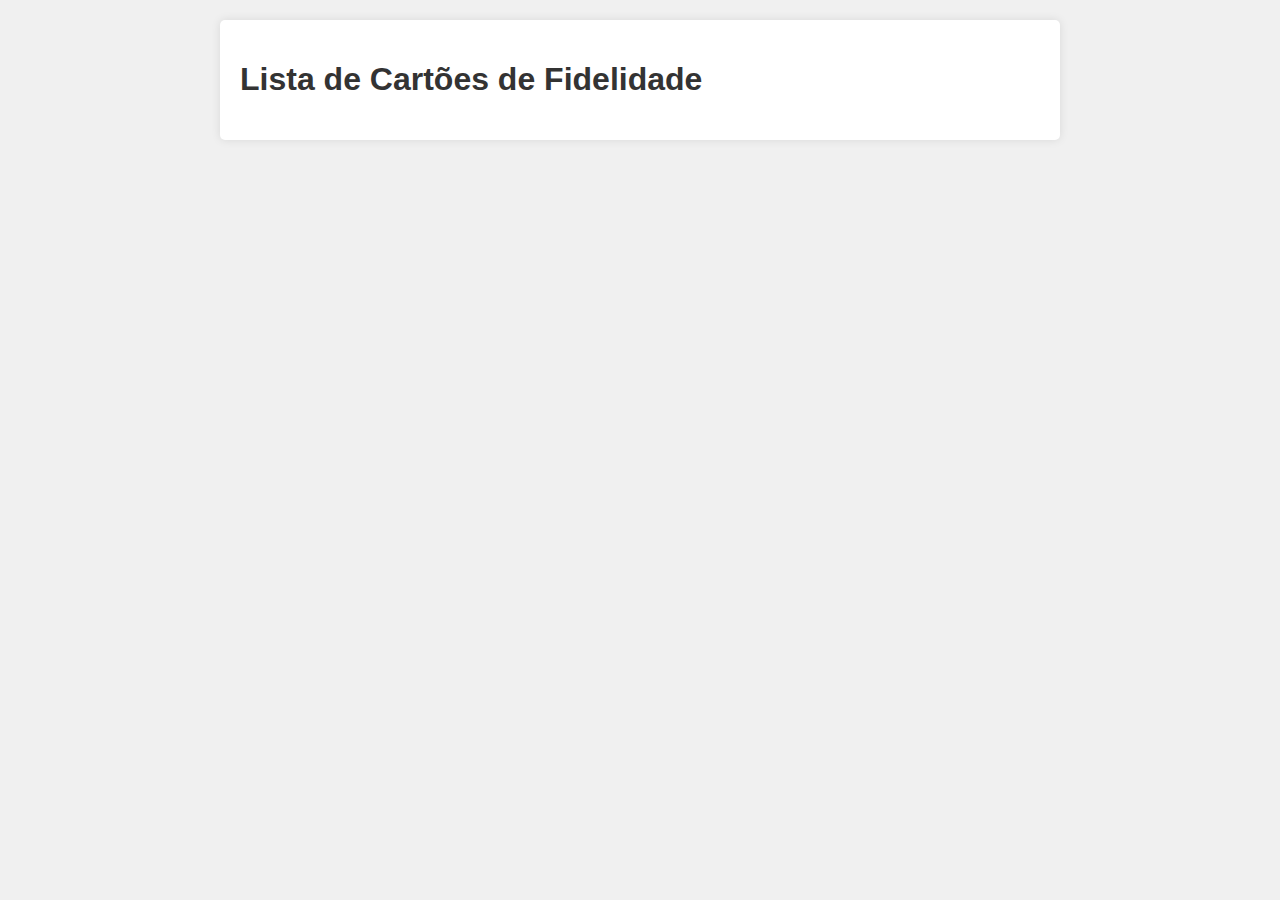
==== adm.html @ 868f2acb "add" ====
<!DOCTYPE html>
<html lang="en">
<head>
    <meta charset="UTF-8">
    <meta name="viewport" content="width=device-width, initial-scale=1.0">
    <title>Lista de Cartões de Fidelidade</title>
    <link rel="stylesheet" href="adm.css">
</head>
<body>
    <div class="container">
        <h1>Lista de Cartões de Fidelidade</h1>
        <ul id="lista-cartoes">
            <!-- Aqui os cartões serão inseridos dinamicamente pelo JavaScript -->
        </ul>
    </div>

    <script src="adm.js"></script>
</body>
</html>
---- adm.css ----
/* Definindo estilos básicos para o corpo do documento */
body {
    font-family: Arial, sans-serif; /* Usando a fonte Arial como padrão */
    background-color: #f0f0f0; /* Cor de fundo suave */
    margin: 0;
    padding: 0;
}

/* Estilos para o contêiner principal */
.container {
    max-width: 800px; /* Largura máxima do contêiner */
    margin: 20px auto; /* Centralizar o contêiner horizontalmente */
    padding: 20px;
    background-color: #fff; /* Fundo branco */
    border-radius: 5px; /* Borda arredondada */
    box-shadow: 0 0 10px rgba(0, 0, 0, 0.1); /* Sombra suave */
}

/* Estilos para cabeçalhos h1 e h2 */
h1, h2 {
    color: #333; /* Cor do texto */
}

/* Estilos para o cartão de fidelidade */
#cartao-fidelidade {
    display: flex; /* Exibir os elementos em linha */
    margin-bottom: 20px; /* Margem inferior para espaçamento */
}

/* Estilos para o elemento de "corte" */
.corte {
    width: 50px;
    height: 50px;
    background-color: #333; /* Cor de fundo para o "corte" */
    margin-right: 5px; /* Margem direita para espaçamento entre os cortes */
}

/* Estilos para o formulário de solicitação de corte */
#solicitar-corte-form {
    display: none; /* Esconder o formulário inicialmente */
}

/* Estilos para o botão de solicitar corte */
#btn-solicitar-corte {
    margin-bottom: 20px; /* Margem inferior para espaçamento */
}

/* Estilos para o "corte" gratuito */
.corte-gratis {
    background-color: #ffcccc; /* Cor de fundo para o "corte" gratuito */
    font-weight: bold; /* Texto em negrito para destacar */
}
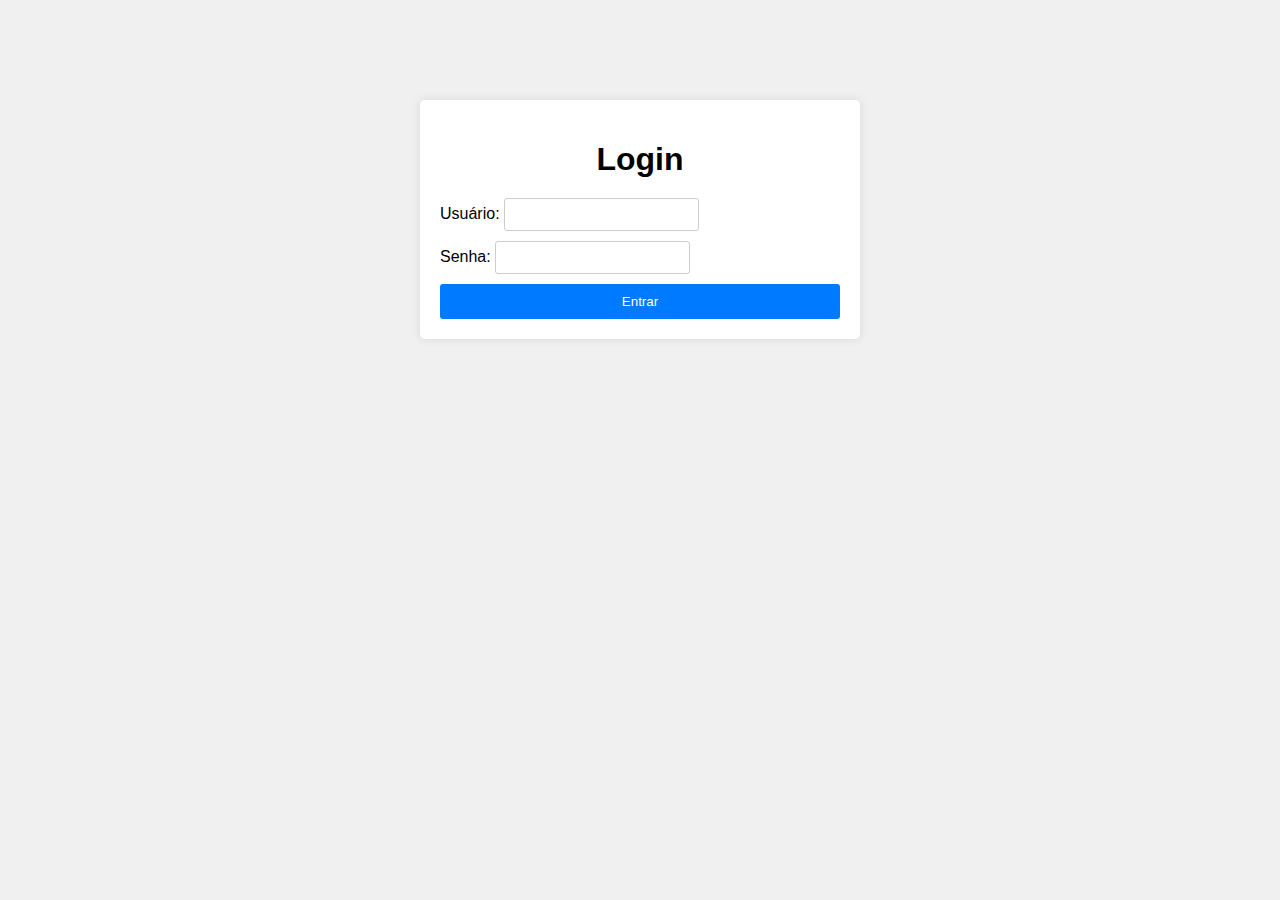
==== commit 179b12b2: "novo" ====
--- a/adm.html
+++ b/adm.html
@@ -15,5 +15,14 @@
     </div>
 
     <script src="adm.js"></script>
+    <script>
+        // Verificar se o usuário está autenticado
+        const usuarioAutenticado = localStorage.getItem('usuarioAutenticado');
+
+        // Se não estiver autenticado, redirecionar para a página de login
+        if (!usuarioAutenticado) {
+            window.location.href = 'login.html';
+        }
+    </script>
 </body>
 </html>
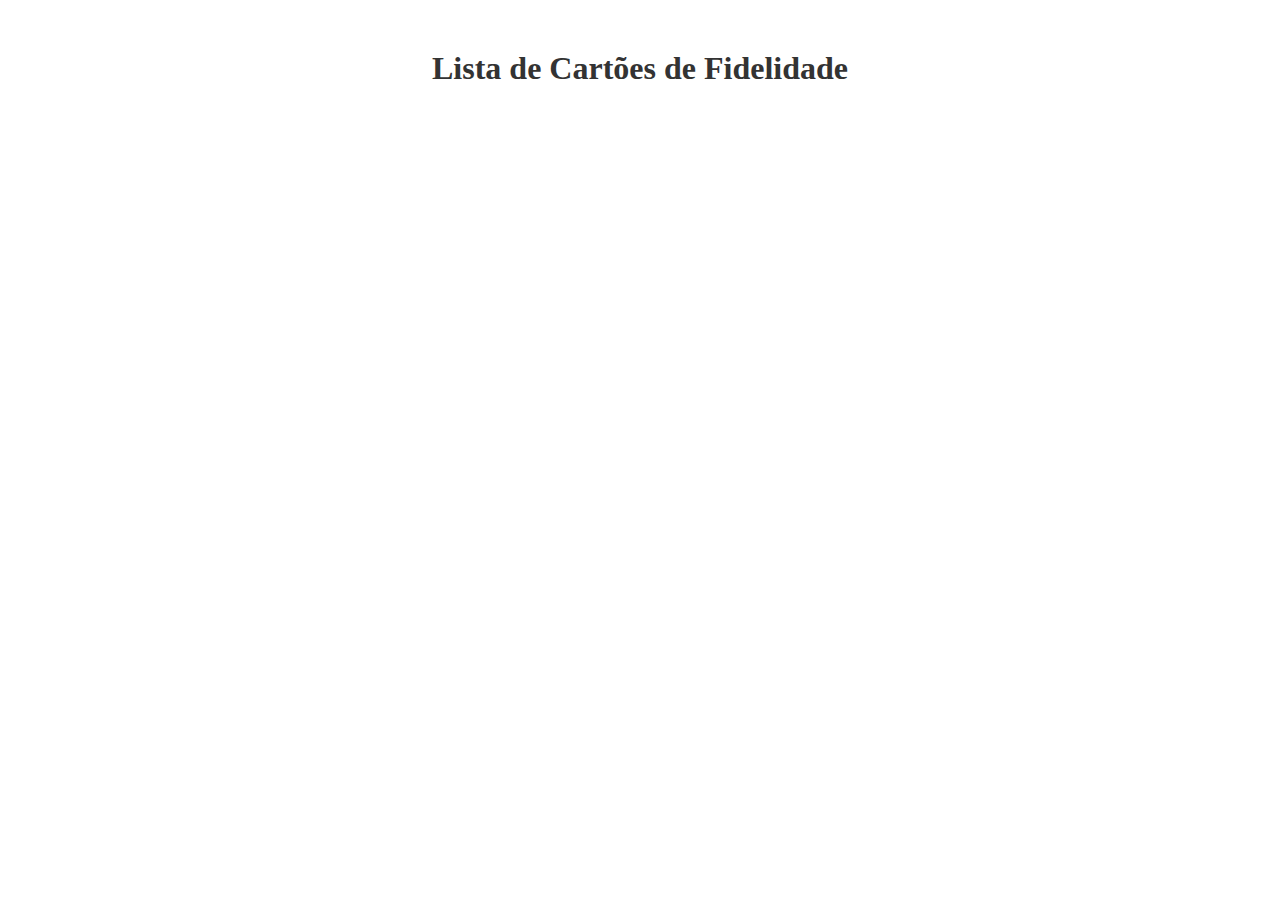
==== commit 0f93635b: "agora ss" ====
--- a/adm.html
+++ b/adm.html
@@ -9,20 +9,11 @@
 <body>
     <div class="container">
         <h1>Lista de Cartões de Fidelidade</h1>
-        <ul id="lista-cartoes">
+        <ul id="lista-cartoes" class="cartoes">
             <!-- Aqui os cartões serão inseridos dinamicamente pelo JavaScript -->
         </ul>
     </div>
 
     <script src="adm.js"></script>
-    <script>
-        // Verificar se o usuário está autenticado
-        const usuarioAutenticado = localStorage.getItem('usuarioAutenticado');
-
-        // Se não estiver autenticado, redirecionar para a página de login
-        if (!usuarioAutenticado) {
-            window.location.href = 'login.html';
-        }
-    </script>
 </body>
 </html>
--- a/adm.css
+++ b/adm.css
@@ -1,52 +1,46 @@
-/* Definindo estilos básicos para o corpo do documento */
-body {
-    font-family: Arial, sans-serif; /* Usando a fonte Arial como padrão */
-    background-color: #f0f0f0; /* Cor de fundo suave */
-    margin: 0;
+.container {
+    max-width: 800px;
+    margin: 50px auto;
+    text-align: center;
+}
+
+h1 {
+    color: #333;
+}
+
+.cartoes {
+    list-style-type: none;
     padding: 0;
 }
 
-/* Estilos para o contêiner principal */
-.container {
-    max-width: 800px; /* Largura máxima do contêiner */
-    margin: 20px auto; /* Centralizar o contêiner horizontalmente */
+.cartao {
+    display: inline-block;
+    width: 150px;
+    height: 200px;
+    background-color: #f0f0f0;
+    border-radius: 10px;
+    margin: 10px;
     padding: 20px;
-    background-color: #fff; /* Fundo branco */
-    border-radius: 5px; /* Borda arredondada */
-    box-shadow: 0 0 10px rgba(0, 0, 0, 0.1); /* Sombra suave */
+    box-shadow: 0 0 10px rgba(0, 0, 0, 0.1);
 }
 
-/* Estilos para cabeçalhos h1 e h2 */
-h1, h2 {
-    color: #333; /* Cor do texto */
+.acertos {
+    margin-top: 20px;
 }
 
-/* Estilos para o cartão de fidelidade */
-#cartao-fidelidade {
-    display: flex; /* Exibir os elementos em linha */
-    margin-bottom: 20px; /* Margem inferior para espaçamento */
+.acerto {
+    display: inline-block;
+    width: 30px;
+    height: 30px;
+    background-color: #0e140e;
+    border-radius: 50%;
+    margin: 5px;
+    font-size: 20px;
+    color: #fff;
+    line-height: 30px;
+    cursor: pointer; /* Adicionado cursor pointer para indicar que é clicável */
 }
 
-/* Estilos para o elemento de "corte" */
-.corte {
-    width: 50px;
-    height: 50px;
-    background-color: #333; /* Cor de fundo para o "corte" */
-    margin-right: 5px; /* Margem direita para espaçamento entre os cortes */
+.acerto.preenchido {
+    background-color: #2e7d32; /* Cor alterada para indicar que o acerto foi marcado */
 }
-
-/* Estilos para o formulário de solicitação de corte */
-#solicitar-corte-form {
-    display: none; /* Esconder o formulário inicialmente */
-}
-
-/* Estilos para o botão de solicitar corte */
-#btn-solicitar-corte {
-    margin-bottom: 20px; /* Margem inferior para espaçamento */
-}
-
-/* Estilos para o "corte" gratuito */
-.corte-gratis {
-    background-color: #ffcccc; /* Cor de fundo para o "corte" gratuito */
-    font-weight: bold; /* Texto em negrito para destacar */
-}
